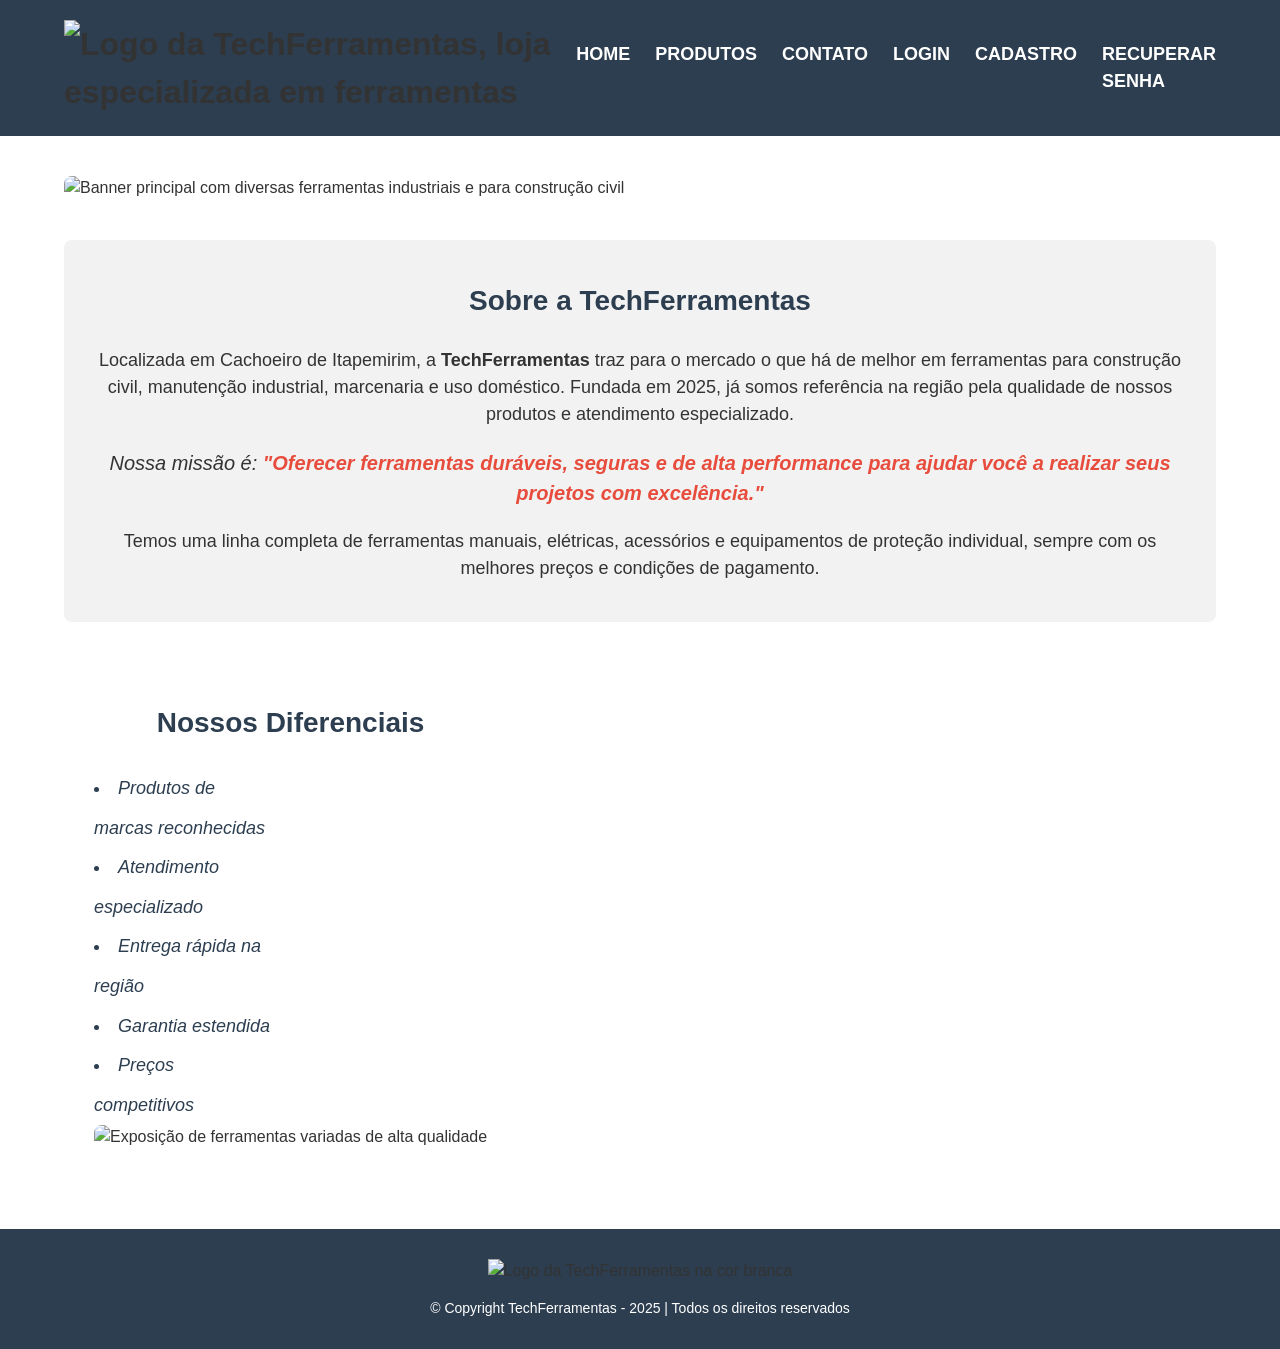
==== index.html @ 3b244cd1 "Add files via upload" ====
<!DOCTYPE html>
<html lang="pt-br">
<head>
    <meta charset="UTF-8">
    <meta name="viewport" content="width=device-width, initial-scale=1.0">
    <title>TechFerramentas - Loja de Ferramentas</title>
    <link rel="stylesheet" href="reset.css">
    <link rel="stylesheet" href="style.css">
    <link rel="stylesheet" href="style-home.css">
    <style>
        @media (max-width: 768px) {
            .caixa { flex-direction: column; text-align: center; gap: 15px; }
            nav ul { flex-direction: column; gap: 10px; padding: 0; }
            .principal p { font-size: 16px; padding: 0 10px; }
            .conteudo-beneficios { flex-direction: column; text-align: center; }
            .imagembeneficios { margin: 20px auto 0; max-width: 90%; }
            .titulo-centralizado { font-size: 1.5em; }
        }
        @media (max-width: 480px) {
            header h1 img { width: 120px; }
            nav a { font-size: 14px; }
        }
    </style>
</head>
<body>
    <header>
        <div class="caixa"> 
            <h1><img src="imagens/cabecalho.jpg" alt="Logo da TechFerramentas, loja especializada em ferramentas"></h1>
            <nav>
                <ul>
                    <li><a href="index.html">Home</a></li>
                    <li><a href="produtos.html">Produtos</a></li>
                    <li><a href="contato.html">Contato</a></li>
                    <li><a href="login.html">Login</a></li>
                    <li><a href="cadastro.html">Cadastro</a></li>
                    <li><a href="recuperar-senha.html">Recuperar Senha</a></li>
                </ul>
            </nav>
        </div>
    </header>

    <main>
        <section id="banner">
            <img src="imagens/corpo.jpg" alt="Banner principal com diversas ferramentas industriais e para construção civil">
        </section>

        <section class="principal">
            <h2 class="titulo-centralizado">Sobre a TechFerramentas</h2>
            <p>Localizada em Cachoeiro de Itapemirim, a <strong>TechFerramentas</strong> traz para o mercado o que há de melhor em ferramentas para construção civil, manutenção industrial, marcenaria e uso doméstico. Fundada em 2025, já somos referência na região pela qualidade de nossos produtos e atendimento especializado.</p>
            <p id="missao"><em>Nossa missão é: <strong>"Oferecer ferramentas duráveis, seguras e de alta performance para ajudar você a realizar seus projetos com excelência."</strong></em></p>
            <p>Temos uma linha completa de ferramentas manuais, elétricas, acessórios e equipamentos de proteção individual, sempre com os melhores preços e condições de pagamento.</p>
        </section>

        <section class="beneficios">
            <div class="conteudo-beneficios">
                <h3 class="titulo-centralizado">Nossos Diferenciais</h3>
                <ul class="lista-beneficios">
                    <li class="itens">Produtos de marcas reconhecidas</li>
                    <li class="itens">Atendimento especializado</li>
                    <li class="itens">Entrega rápida na região</li>
                    <li class="itens">Garantia estendida</li>
                    <li class="itens">Preços competitivos</li>
                </ul>
                <img src="imagens/ferramenta.jpg" alt="Exposição de ferramentas variadas de alta qualidade" class="imagembeneficios">
            </div>
        </section>
    </main>

    <footer>
        <img src="imagens/dodape.jpg" alt="Logo da TechFerramentas na cor branca">
        <p class="copyright">&copy; Copyright TechFerramentas - 2025 | Todos os direitos reservados</p>
    </footer>
</body>
</html>
---- style.css ----
body {
    font-family: Arial, sans-serif;
    color: #333333;
    line-height: 1.5;
}

header {
    background-color: #2c3e50;
    padding: 20px 0;
}

.caixa {
    width: 90%;
    margin: 0 auto;
    display: flex;
    align-items: center;
    justify-content: space-between;
}

h1 img {
    height: 80px;
}

nav ul {
    display: flex;
    gap: 25px;
}

nav a {
    color: #ffffff;
    font-weight: bold;
    font-size: 18px;
    text-transform: uppercase;
}

nav a:hover {
    color: #f39c12;
    text-decoration: underline;
}

main {
    width: 90%;
    margin: 40px auto;
}

.titulo-centralizado {
    text-align: center;
    font-size: 28px;
    margin-bottom: 25px;
    color: #2c3e50;
}

p {
    text-align: center;
    font-size: 18px;
}

#missao {
    font-size: 20px;
    margin: 20px 0;
}

em strong {
    color: #e74c3c;
}

/* Formulário */
form {
    margin: 40px 0;
}

label {
    display: block;
    font-size: 17px;
    margin-bottom: 8px;
}

.input-padrao {
    display: block;
    margin-bottom: 20px;
    padding: 12px;
    width: 60%;
    border: 1px solid #ccc;
    border-radius: 5px;
    font-size: 16px;
}

fieldset {
    border: 1px solid #ccc;
    padding: 20px;
    margin-bottom: 20px;
    border-radius: 5px;
    width: 60%;
}

legend {
    font-weight: bold;
    font-size: 18px;
    color: #2c3e50;
    margin-bottom: 10px;
}

.checkbox {
    margin: 20px 0;
}

.envia {
    padding: 12px 35px;
    background-color: #27ae60;
    color: #ffffff;
    font-weight: bold;
    font-size: 16px;
    border-radius: 5px;
    cursor: pointer;
    transition: background 0.3s;
}

.envia:hover {
    background-color: #219653;
}

/* Tabela */
.horario-atendimento {
    width: 60%;
    margin: 40px auto;
    border: 1px solid #ccc;
}

.horario-atendimento th, 
.horario-atendimento td {
    border: 1px solid #ccc;
    padding: 12px;
    text-align: center;
    font-size: 17px;
}

.horario-atendimento th {
    background-color: #2c3e50;
    color: #ffffff;
}

/* Página Produtos */
.lista-produtos {
    display: flex;
    gap: 30px;
    justify-content: center;
}

.lista-produtos li {
    border: 2px solid #ccc;
    border-radius: 10px;
    padding: 20px;
    text-align: center;
    width: 30%;
    background: #fff;
    transition: transform 0.3s;
}

.lista-produtos li:hover {
    transform: scale(1.03);
    border-color: #f39c12;
}

.lista-produtos h2 {
    font-size: 22px;
    margin-bottom: 15px;
    color: #2c3e50;
}

.lista-produtos img {
    width: 100%;
    height: auto;
    margin-bottom: 15px;
    border-radius: 5px;
}

.produto-descricao {
    font-size: 16px;
    margin-bottom: 15px;
}

.produto-preco {
    font-size: 24px;
    font-weight: bold;
    color: #e74c3c;
}

/* Rodapé */
footer {
    background-color: #2c3e50;
    text-align: center;
    padding: 30px 0;
    margin-top: 50px;
}

footer img {
    height: 60px;
    margin-bottom: 15px;
}

.copyright {
    color: #ffffff;
    font-size: 14px;
}
body {
    background-image: url("IMAGENS/bg.jpg");
    background-size: cover;
}
---- style-home.css ----
#banner img {
    width: 100%;
    height: auto;
    border-radius: 8px;
    margin-bottom: 40px;
}

.principal {
    background: #f2f2f2;
    padding: 40px 30px;
    border-radius: 8px;
    margin-bottom: 50px;
}

.beneficios {
    background: #ffffff;
    padding: 30px;
    border-radius: 8px;
    display: flex;
    align-items: center;
    justify-content: space-between;
    gap: 30px;
}

.beneficios ul {
    width: 45%;
}

.itens {
    font-style: italic;
    font-size: 18px;
    line-height: 2.2;
    color: #2c3e50;
    list-style: disc inside;
}

.imagembeneficios {
    width: 55%;
    border-radius: 8px;
}
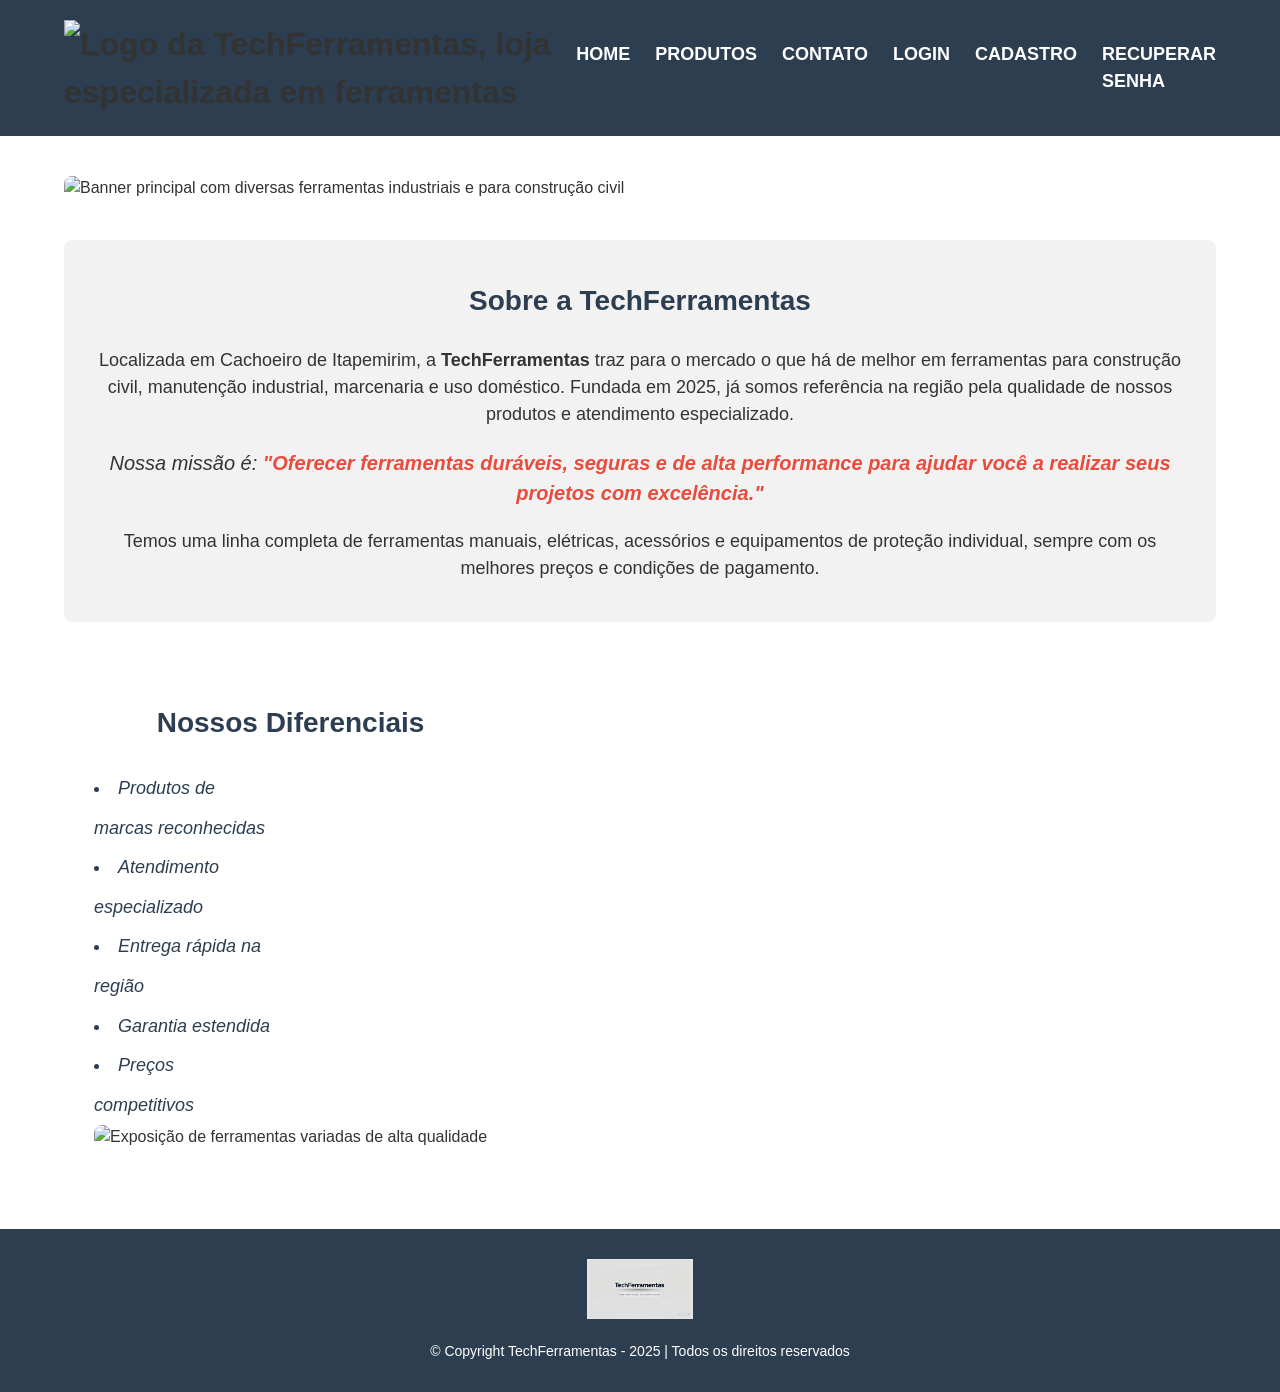
==== commit 75c61a23: "Add files via upload" ====
--- a/index.html
+++ b/index.html
@@ -25,7 +25,7 @@
 <body>
     <header>
         <div class="caixa"> 
-            <h1><img src="imagens/cabecalho.jpg" alt="Logo da TechFerramentas, loja especializada em ferramentas"></h1>
+            <h1><img src="cabecalho.jpg" alt="Logo da TechFerramentas, loja especializada em ferramentas"></h1>
             <nav>
                 <ul>
                     <li><a href="index.html">Home</a></li>
@@ -41,7 +41,7 @@
 
     <main>
         <section id="banner">
-            <img src="imagens/corpo.jpg" alt="Banner principal com diversas ferramentas industriais e para construção civil">
+            <img src="corpo.jpg" alt="Banner principal com diversas ferramentas industriais e para construção civil">
         </section>
 
         <section class="principal">
@@ -61,13 +61,13 @@
                     <li class="itens">Garantia estendida</li>
                     <li class="itens">Preços competitivos</li>
                 </ul>
-                <img src="imagens/ferramenta.jpg" alt="Exposição de ferramentas variadas de alta qualidade" class="imagembeneficios">
+                <img src="ferramenta.jpg" alt="Exposição de ferramentas variadas de alta qualidade" class="imagembeneficios">
             </div>
         </section>
     </main>
 
     <footer>
-        <img src="imagens/dodape.jpg" alt="Logo da TechFerramentas na cor branca">
+        <img src="dodape.jpg" alt="Logo da TechFerramentas na cor branca">
         <p class="copyright">&copy; Copyright TechFerramentas - 2025 | Todos os direitos reservados</p>
     </footer>
 </body>
